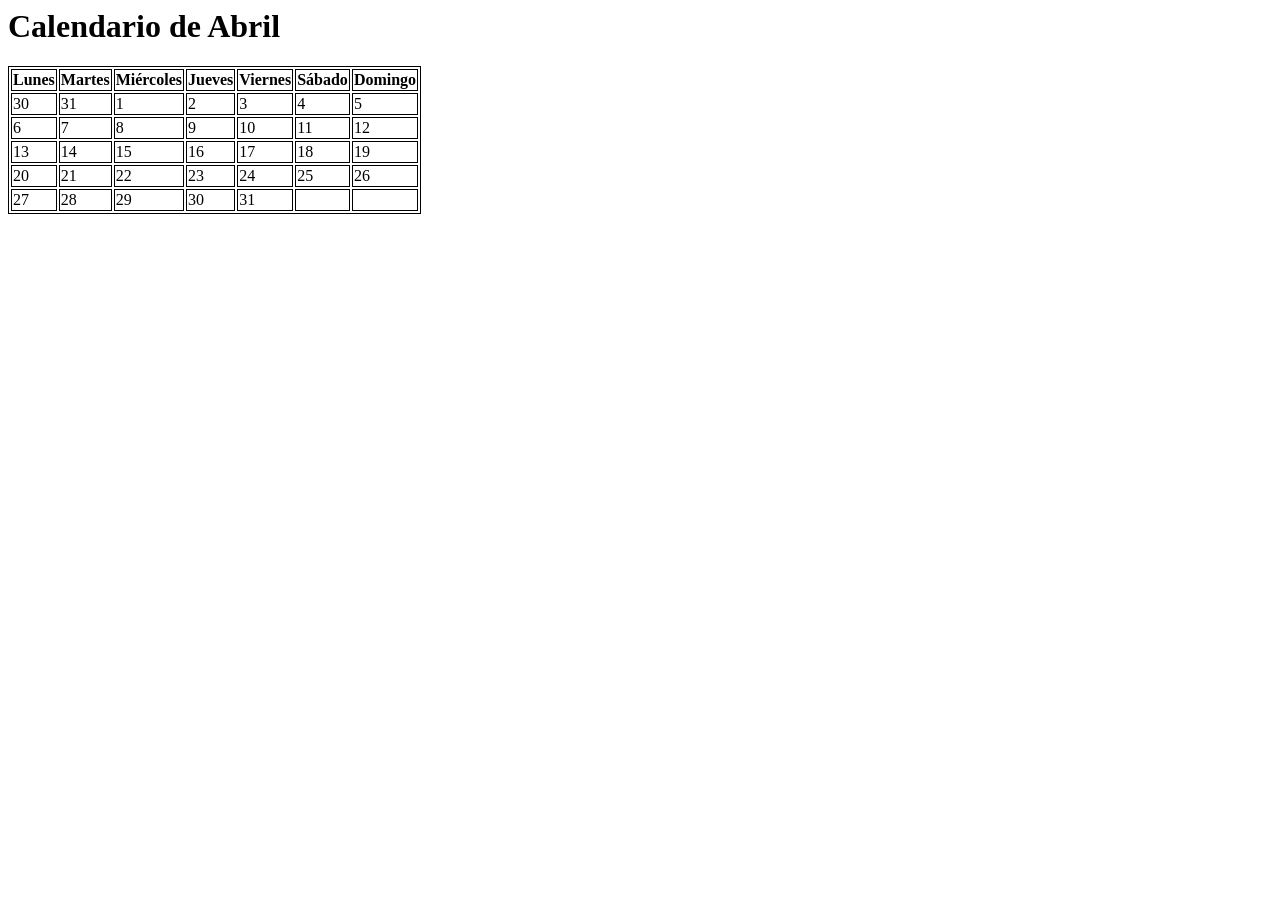
==== calendario.html @ ca3b0920 "Versión 1 calendario" ====
<html>
    <head>
        <style>
            table, th , td {
                border : 1px solid black;
            }
        </style>
        <title> Calendario</title>
    </head>
    <body>
        <h1>Calendario de Abril</h1>
        <table>
            <tr>
                <th>Lunes</th>
                <th>Martes</th>
                <th>Miércoles</th>
                <th>Jueves</th>
                <th>Viernes</th>
                <th>Sábado</th>
                <th>Domingo</th>
            </tr>
            <tr>
                <td>30</td>
                <td>31</td>
                <td>1</td>
                <td>2</td>
                <td>3</td>
                <td>4</td>
                <td>5</td>
            </tr>
            <tr>
                <td>6</td>
                <td>7</td>
                <td>8</td>
                <td>9</td>
                <td>10</td>
                <td>11</td>
                <td>12</td>
            </tr>
            <tr>
                <td>13</td>
                <td>14</td>
                <td>15</td>
                <td>16</td>
                <td>17</td>
                <td>18</td> 
                <td>19</td>
            </tr>
            <tr>
                <td>20</td>
                <td>21</td>
                <td>22</td>
                <td>23</td>
                <td>24</td>
                <td>25</td>
                <td>26</td>
            </tr>
            <tr>             
                <td>27</td>
                <td>28</td>
                <td>29</td>
                <td>30</td>
                <td>31</td>
                <td></td>
                <td></td>
        </table>
    </body>
</html>
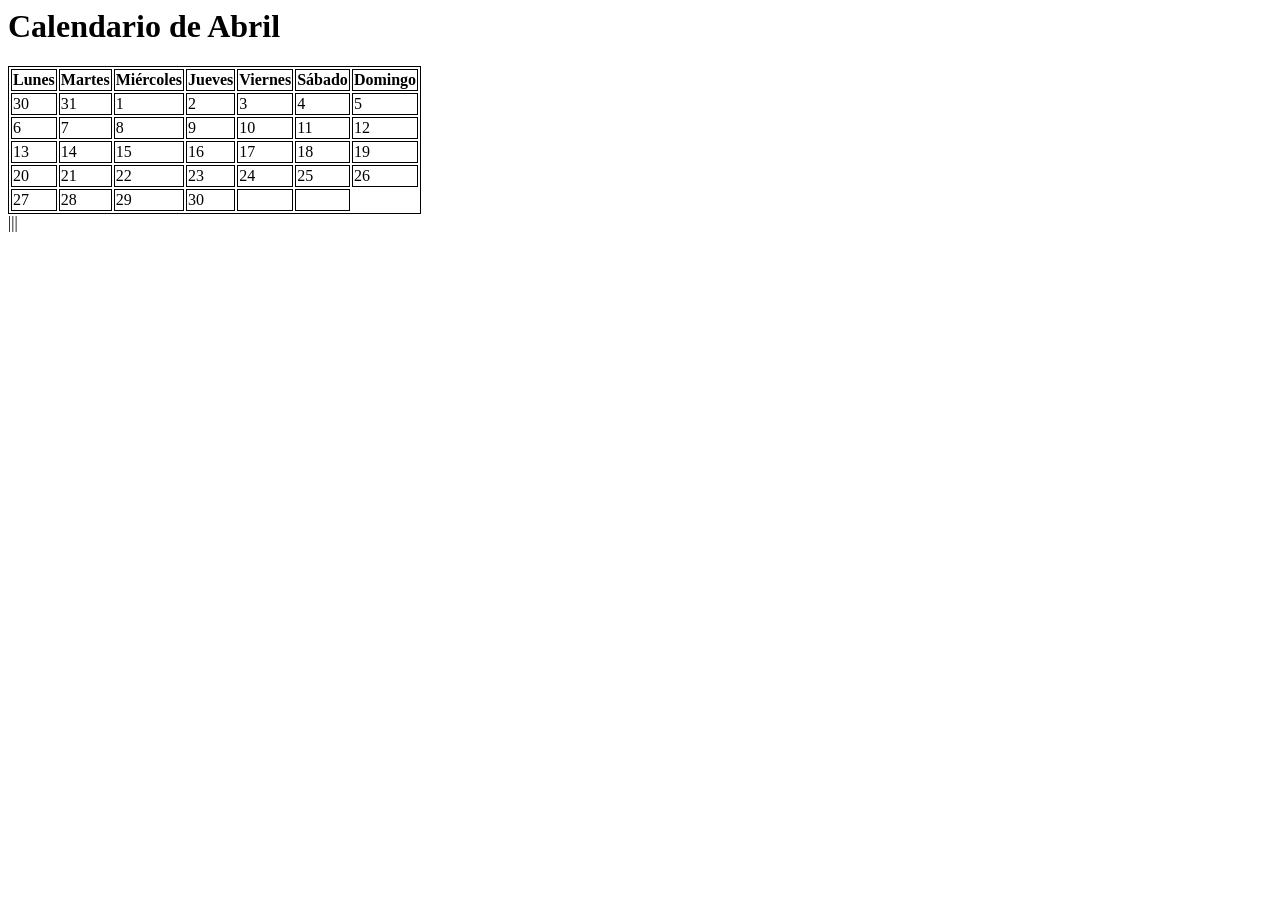
==== commit 487fe483: "Calendario v1" ====
--- a/calendario.html
+++ b/calendario.html
@@ -60,9 +60,8 @@
                 <td>28</td>
                 <td>29</td>
                 <td>30</td>
-                <td>31</td>
                 <td></td>
                 <td></td>
         </table>
     </body>
-</html>+</html>|||
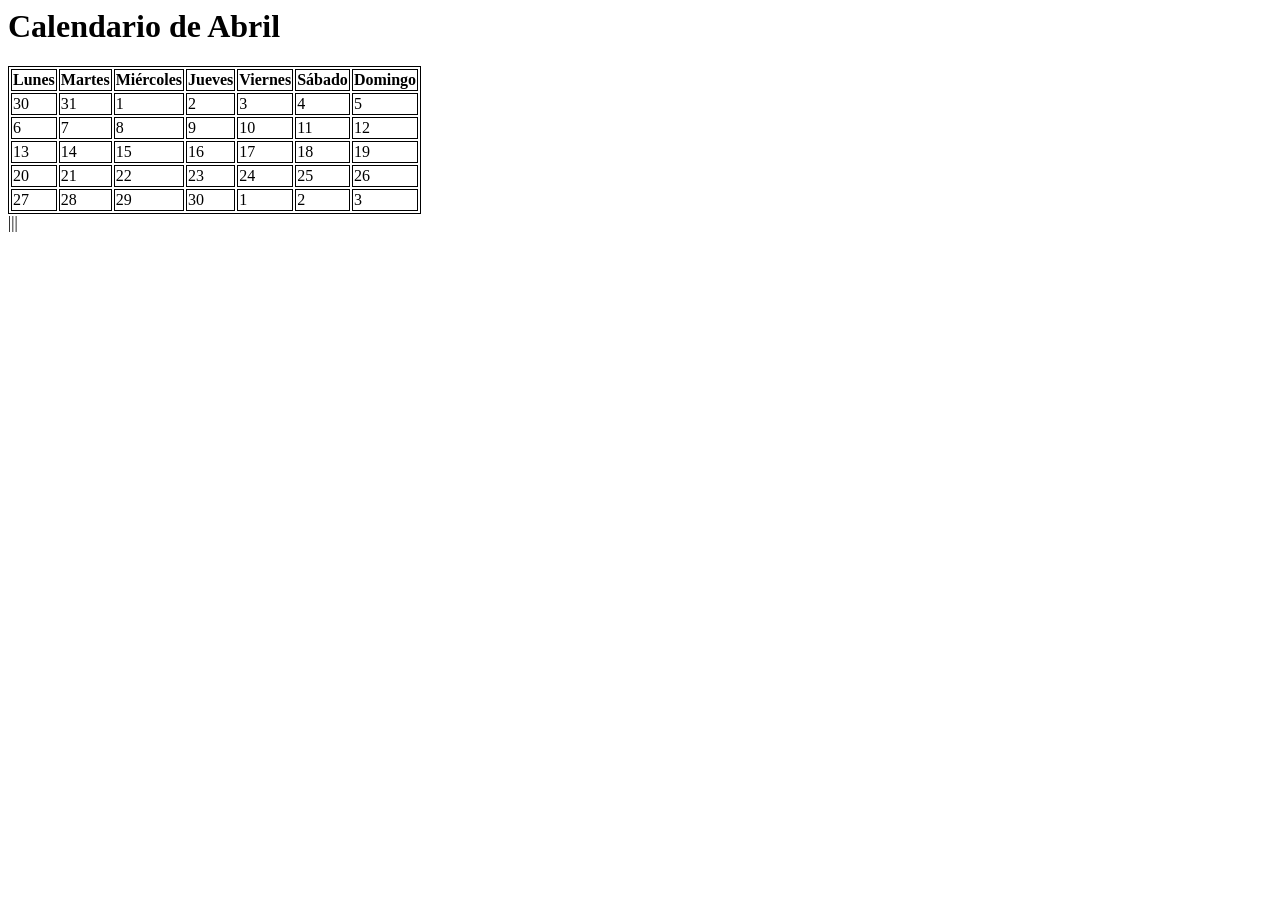
==== commit e354abae: "Calendario v1.0" ====
--- a/calendario.html
+++ b/calendario.html
@@ -60,8 +60,9 @@
                 <td>28</td>
                 <td>29</td>
                 <td>30</td>
-                <td></td>
-                <td></td>
+                <td>1</td>
+                <td>2</td>
+                <td>3</td>
         </table>
     </body>
 </html>|||
